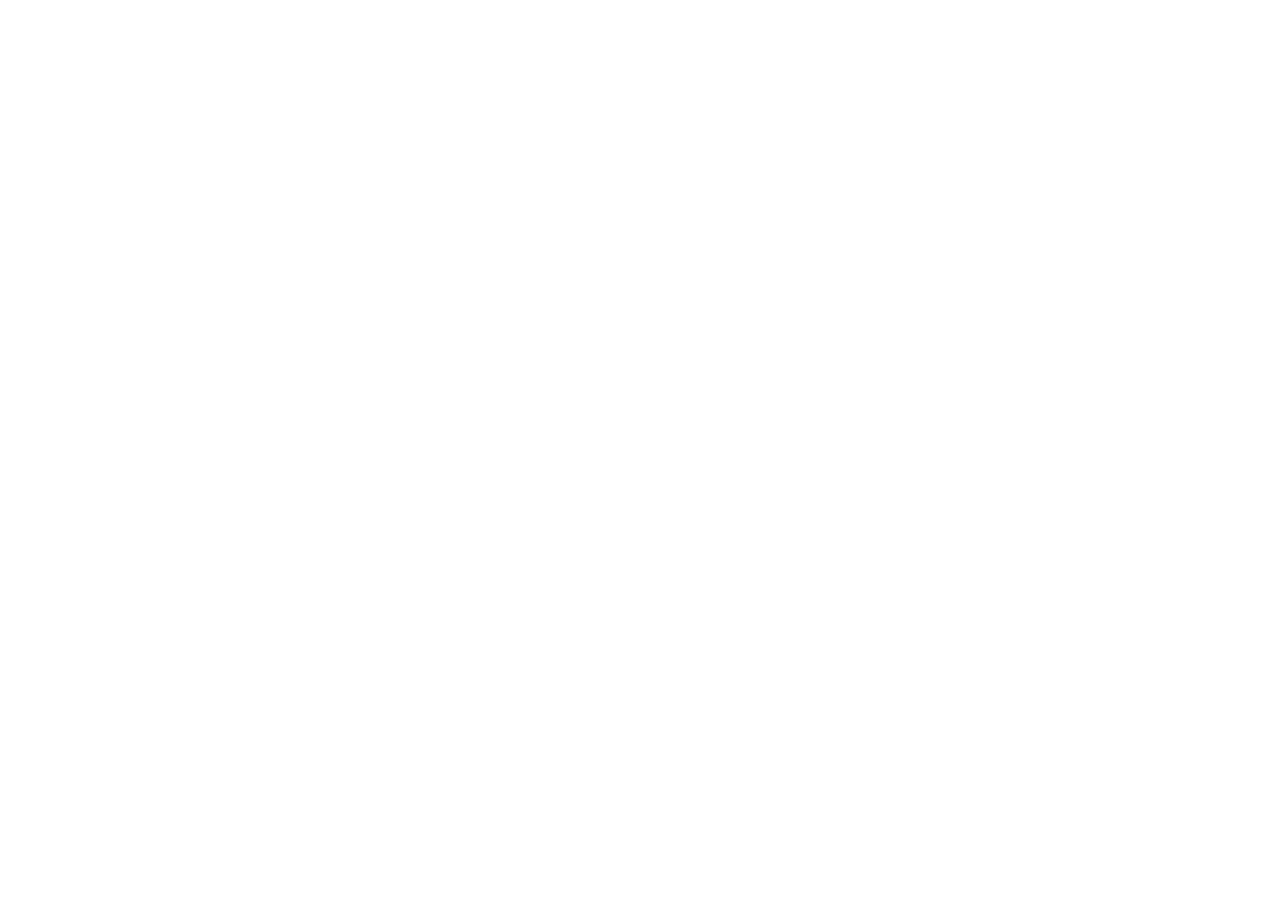
==== career.html @ 4d0aa29e "segundo intento de commit" ====
<!DOCTYPE html>
<html lang="en">
<head>
    <link rel="stylesheet" href="styles.css">
    <meta charset="UTF-8">
    <meta name="viewport" content="width=device-width, initial-scale=1.0">
    <title>Arturo Alfaro</title>

    <script
    src="https://code.jquery.com/jquery-3.7.1.min.js"
    integrity="sha256-/JqT3SQfawRcv/BIHPThkBvs0OEvtFFmqPF/lYI/Cxo="
    crossorigin="anonymous">
    </script>

    
</head>
<body>
    <div id="header"></div>

   
   
   <div id="footer"></div>
</body>

</html>
---- styles.css ----
@import url("https://fonts.googleapis.com/css2?family=Montserrat:ital,wght@0,300;0,400;0,600;0,700;1,300;1,400;1,600;1,700&family=Noto+Sans+JP:wght@300;400;600;700&display=swap");
* {
  margin: 0;
  padding: 0;
  font-family: "Montserrat", sans-serif;
  --font-1: "Montserrat", sans-serif;
  --font-2: "Noto Sans JP", sans-serif;
  --color-1: rgb(96, 101, 111);
  --color-2: rgb(212, 194, 252);
  --color-3: rgb(219, 83, 117);
  --color-4: rgb(58, 175, 185);
}

.main-nav {
  background-color: color-mix(in srgb, var(--color-4) 70%, transparent);
  color: var(--color-1);
  font-weight: 700;
}
.main-nav ul {
  list-style: none;
  display: flex;
  flex-direction: row;
  justify-content: space-around;
  align-items: center;
  transition: 0.4s;
  padding: 1.25rem 2.5rem;
}
.main-nav .nav-item a {
  font-size: 1.125rem;
  color: currentColor;
  text-decoration: none;
  transition: 0.4s;
}
.main-nav .nav-item a:focus, .main-nav .nav-item a:hover {
  color: var(--color-3);
}
@media (min-width: 1024px) {
  .main-nav {
    position: fixed;
    top: 0rem;
    width: 100%;
  }
}

.padded-row {
  padding: 0 1.875rem;
}

.page-row {
  display: flex;
  flex-direction: row;
  flex-wrap: wrap;
  width: 100%;
  max-width: 1024px;
  margin: 0 auto;
  margin-top: 2.5rem;
  margin-bottom: 2.5rem;
}
.page-row:first-child {
  margin-top: 0;
}
.page-row:last-child {
  margin-bottom: 0;
}

.section-title {
  margin-bottom: 1.25rem;
  font-size: 2.5rem;
}

.section-subtitle {
  margin-bottom: 1.25rem;
  font-size: 1.875rem;
}

.hero-section {
  aspect-ratio: 16/9;
  background-color: white;
  justify-content: center;
  align-items: center;
  gap: 5rem;
}
.hero-section > * {
  flex: 1;
}
.hero-section .hero-image-wrapper {
  display: flex;
  padding: 2.5rem;
  box-sizing: border-box;
}
.hero-section .hero-image {
  border-radius: 50%;
  aspect-ratio: 1/1;
  object-fit: cover;
  width: 100%;
}
.hero-section .focus {
  color: var(--color-3);
}

#exp_section_homepage {
  gap: 1.25rem 1.875rem;
}
#exp_section_homepage .section-title {
  flex: 1 1 100%;
}
#exp_section_homepage .column {
  flex: 1;
}

#skills_section_homepage {
  align-items: center;
}
#skills_section_homepage #homepage_illustration {
  max-width: 100%;
}
#skills_section_homepage #progress_container {
  display: flex;
  flex-direction: column;
  gap: 1.5rem;
}
#skills_section_homepage .progress-item {
  display: grid;
  grid-template-areas: "logo label" "logo bar";
  grid-template-columns: auto 1fr;
  justify-content: center;
  align-items: center;
  gap: 0 1.875rem;
}
#skills_section_homepage .skill {
  max-width: 3.5rem;
  grid-area: logo;
}
#skills_section_homepage .progress-label {
  grid-area: label;
}
#skills_section_homepage .progress-bar {
  grid-area: bar;
  width: 100%;
  height: 1.875rem;
  padding: 0 1.25rem;
  box-sizing: border-box;
  border: solid 3px var(--color-1);
  display: flex;
  align-items: center;
  position: relative;
}
#skills_section_homepage .progress-bar::before {
  content: "";
  top: 0;
  left: 0;
  position: absolute;
  height: 100%;
}
#skills_section_homepage .progress-bar:nth-child(3n-1)::before {
  background: linear-gradient(90deg, var(--color-2) 0%, var(--color-3) 100%);
  width: 30%;
}
#skills_section_homepage .progress-bar:nth-child(3n-2)::before {
  background: linear-gradient(90deg, var(--color-3) 0%, var(--color-4) 100%);
  width: 30%;
}
#skills_section_homepage .progress-bar:nth-child(3n-3)::before {
  background: linear-gradient(90deg, var(--color-4) 0%, var(--color-2) 100%);
  width: 30%;
}
#skills_section_homepage .column {
  flex: 1;
}
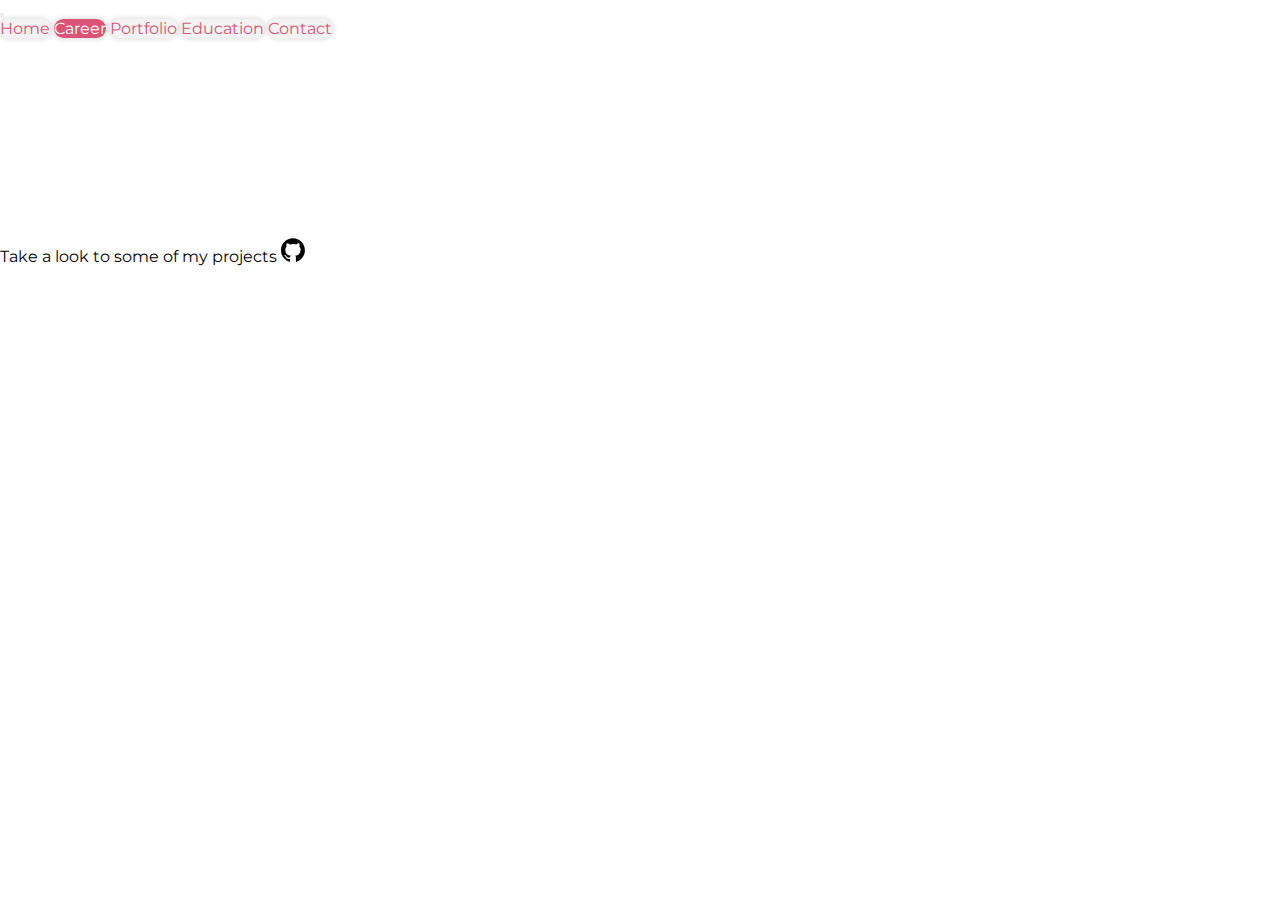
==== commit 9a75f5df: "personalizacion, imagenes y un poco mas de diseno" ====
--- a/career.html
+++ b/career.html
@@ -1,25 +1,62 @@
 <!DOCTYPE html>
 <html lang="en">
 <head>
-    <link rel="stylesheet" href="styles.css">
     <meta charset="UTF-8">
     <meta name="viewport" content="width=device-width, initial-scale=1.0">
     <title>Arturo Alfaro</title>
+    <link href="https://cdn.jsdelivr.net/npm/bootstrap@5.3.2/dist/css/bootstrap.min.css" rel="stylesheet" integrity="sha384-T3c6CoIi6uLrA9TneNEoa7RxnatzjcDSCmG1MXxSR1GAsXEV/Dwwykc2MPK8M2HN" crossorigin="anonymous">
+    <link rel="stylesheet" href="styles.css">
+</head>   
+<body class="container">
+    <header>
+        <nav class="navbar navbar-expand-lg navbar-light fixed-top bg-light">
+            <button class="navbar-toggler" type="button" data-toggle="collapse" data-target="#navbarNavAltMarkup" aria-controls="navbarNavAltMarkup" aria-expanded="false" aria-label="Toggle navigation">
+              <span class="navbar-toggler-icon"></span>
+            </button>
+            <div class="collapse navbar-collapse justify-content-center" id="navbarNavAltMarkup">
+              <div class="navbar-nav">
+                <a class="nav-item nav-link " href="/index.html">Home</a>
+                <a class="nav-item nav-link active" href="/career.html">Career</a>
+                <a class="nav-item nav-link" href="/portfolio.html">Portfolio</a>
+                <a class="nav-item nav-link" href="/education.html">Education</a>
+                <a class="nav-item nav-link " href="/contact.html">Contact</a>
+              </div>
+            </div>
+          </nav>
+    </header>
+    <main>
+        <div class="container sections-wrapper py-6">
+            <div class="row">
+                
+            </div>
+        </div>
+    </main>
+    <footer class="d-flex flex-wrap justify-content-between align-items-center py-3 my-4 border-top">
+        
+    
+        <ul class="nav col-md-12 justify-content-end list-unstyled d-flex">
+          <li class="ms-3">Take a look to some of my projects <a class="text-muted" href="#"><svg class="bi" width="24" height="24"><use xlink:href="#github"/></svg></a></li>
+        </ul>
+      </footer>
+      <svg xmlns="http://www.w3.org/2000/svg" style="display: none;">
+        <symbol id="bootstrap" viewBox="0 0 118 94">
+          <title>Bootstrap</title>
+          <path fill-rule="evenodd" clip-rule="evenodd" d="M24.509 0c-6.733 0-11.715 5.893-11.492 12.284.214 6.14-.064 14.092-2.066 20.577C8.943 39.365 5.547 43.485 0 44.014v5.972c5.547.529 8.943 4.649 10.951 11.153 2.002 6.485 2.28 14.437 2.066 20.577C12.794 88.106 17.776 94 24.51 94H93.5c6.733 0 11.714-5.893 11.491-12.284-.214-6.14.064-14.092 2.066-20.577 2.009-6.504 5.396-10.624 10.943-11.153v-5.972c-5.547-.529-8.934-4.649-10.943-11.153-2.002-6.484-2.28-14.437-2.066-20.577C105.214 5.894 100.233 0 93.5 0H24.508zM80 57.863C80 66.663 73.436 72 62.543 72H44a2 2 0 01-2-2V24a2 2 0 012-2h18.437c9.083 0 15.044 4.92 15.044 12.474 0 5.302-4.01 10.049-9.119 10.88v.277C75.317 46.394 80 51.21 80 57.863zM60.521 28.34H49.948v14.934h8.905c6.884 0 10.68-2.772 10.68-7.727 0-4.643-3.264-7.207-9.012-7.207zM49.948 49.2v16.458H60.91c7.167 0 10.964-2.876 10.964-8.281 0-5.406-3.903-8.178-11.425-8.178H49.948z"></path>
+        </symbol>
+        <symbol id="facebook" viewBox="0 0 16 16">
+          <path d="M16 8.049c0-4.446-3.582-8.05-8-8.05C3.58 0-.002 3.603-.002 8.05c0 4.017 2.926 7.347 6.75 7.951v-5.625h-2.03V8.05H6.75V6.275c0-2.017 1.195-3.131 3.022-3.131.876 0 1.791.157 1.791.157v1.98h-1.009c-.993 0-1.303.621-1.303 1.258v1.51h2.218l-.354 2.326H9.25V16c3.824-.604 6.75-3.934 6.75-7.951z"/>
+        </symbol>
+        <symbol id="instagram" viewBox="0 0 16 16">
+            <path d="M8 0C5.829 0 5.556.01 4.703.048 3.85.088 3.269.222 2.76.42a3.917 3.917 0 0 0-1.417.923A3.927 3.927 0 0 0 .42 2.76C.222 3.268.087 3.85.048 4.7.01 5.555 0 5.827 0 8.001c0 2.172.01 2.444.048 3.297.04.852.174 1.433.372 1.942.205.526.478.972.923 1.417.444.445.89.719 1.416.923.51.198 1.09.333 1.942.372C5.555 15.99 5.827 16 8 16s2.444-.01 3.298-.048c.851-.04 1.434-.174 1.943-.372a3.916 3.916 0 0 0 1.416-.923c.445-.445.718-.891.923-1.417.197-.509.332-1.09.372-1.942C15.99 10.445 16 10.173 16 8s-.01-2.445-.048-3.299c-.04-.851-.175-1.433-.372-1.941a3.926 3.926 0 0 0-.923-1.417A3.911 3.911 0 0 0 13.24.42c-.51-.198-1.092-.333-1.943-.372C10.443.01 10.172 0 7.998 0h.003zm-.717 1.442h.718c2.136 0 2.389.007 3.232.046.78.035 1.204.166 1.486.275.373.145.64.319.92.599.28.28.453.546.598.92.11.281.24.705.275 1.485.039.843.047 1.096.047 3.231s-.008 2.389-.047 3.232c-.035.78-.166 1.203-.275 1.485a2.47 2.47 0 0 1-.599.919c-.28.28-.546.453-.92.598-.28.11-.704.24-1.485.276-.843.038-1.096.047-3.232.047s-2.39-.009-3.233-.047c-.78-.036-1.203-.166-1.485-.276a2.478 2.478 0 0 1-.92-.598 2.48 2.48 0 0 1-.6-.92c-.109-.281-.24-.705-.275-1.485-.038-.843-.046-1.096-.046-3.233 0-2.136.008-2.388.046-3.231.036-.78.166-1.204.276-1.486.145-.373.319-.64.599-.92.28-.28.546-.453.92-.598.282-.11.705-.24 1.485-.276.738-.034 1.024-.044 2.515-.045v.002zm4.988 1.328a.96.96 0 1 0 0 1.92.96.96 0 0 0 0-1.92zm-4.27 1.122a4.109 4.109 0 1 0 0 8.217 4.109 4.109 0 0 0 0-8.217zm0 1.441a2.667 2.667 0 1 1 0 5.334 2.667 2.667 0 0 1 0-5.334z"/>
+        </symbol>
+        <symbol id="twitter" viewBox="0 0 16 16">
+          <path d="M5.026 15c6.038 0 9.341-5.003 9.341-9.334 0-.14 0-.282-.006-.422A6.685 6.685 0 0 0 16 3.542a6.658 6.658 0 0 1-1.889.518 3.301 3.301 0 0 0 1.447-1.817 6.533 6.533 0 0 1-2.087.793A3.286 3.286 0 0 0 7.875 6.03a9.325 9.325 0 0 1-6.767-3.429 3.289 3.289 0 0 0 1.018 4.382A3.323 3.323 0 0 1 .64 6.575v.045a3.288 3.288 0 0 0 2.632 3.218 3.203 3.203 0 0 1-.865.115 3.23 3.23 0 0 1-.614-.057 3.283 3.283 0 0 0 3.067 2.277A6.588 6.588 0 0 1 .78 13.58a6.32 6.32 0 0 1-.78-.045A9.344 9.344 0 0 0 5.026 15z"/>
+        </symbol>
+        <symbol  viewBox="0 0 98 96" id="github">
+            <path fill-rule="evenodd" clip-rule="evenodd" d="M48.854 0C21.839 0 0 22 0 49.217c0 21.756 13.993 40.172 33.405 46.69 2.427.49 3.316-1.059 3.316-2.362 0-1.141-.08-5.052-.08-9.127-13.59 2.934-16.42-5.867-16.42-5.867-2.184-5.704-5.42-7.17-5.42-7.17-4.448-3.015.324-3.015.324-3.015 4.934.326 7.523 5.052 7.523 5.052 4.367 7.496 11.404 5.378 14.235 4.074.404-3.178 1.699-5.378 3.074-6.6-10.839-1.141-22.243-5.378-22.243-24.283 0-5.378 1.94-9.778 5.014-13.2-.485-1.222-2.184-6.275.486-13.038 0 0 4.125-1.304 13.426 5.052a46.97 46.97 0 0 1 12.214-1.63c4.125 0 8.33.571 12.213 1.63 9.302-6.356 13.427-5.052 13.427-5.052 2.67 6.763.97 11.816.485 13.038 3.155 3.422 5.015 7.822 5.015 13.2 0 18.905-11.404 23.06-22.324 24.283 1.78 1.548 3.316 4.481 3.316 9.126 0 6.6-.08 11.897-.08 13.526 0 1.304.89 2.853 3.316 2.364 19.412-6.52 33.405-24.935 33.405-46.691C97.707 22 75.788 0 48.854 0z"/>
+        </symbol>
+      </svg>
 
-    <script
-    src="https://code.jquery.com/jquery-3.7.1.min.js"
-    integrity="sha256-/JqT3SQfawRcv/BIHPThkBvs0OEvtFFmqPF/lYI/Cxo="
-    crossorigin="anonymous">
-    </script>
-
-    
-</head>
-<body>
-    <div id="header"></div>
-
-   
-   
-   <div id="footer"></div>
 </body>
 
 </html>--- a/styles.css
+++ b/styles.css
@@ -10,36 +10,39 @@
   --color-3: rgb(219, 83, 117);
   --color-4: rgb(58, 175, 185);
 }
-
-.main-nav {
-  background-color: color-mix(in srgb, var(--color-4) 70%, transparent);
-  color: var(--color-1);
+* h1, * h2, * h3, * h4, * h5, * h6 {
+  font-family: "Montserrat", sans-serif;
   font-weight: 700;
 }
-.main-nav ul {
-  list-style: none;
-  display: flex;
-  flex-direction: row;
-  justify-content: space-around;
-  align-items: center;
-  transition: 0.4s;
-  padding: 1.25rem 2.5rem;
-}
-.main-nav .nav-item a {
-  font-size: 1.125rem;
-  color: currentColor;
+* a {
+  color: var(--color-3);
+  transition: 0.3s ease;
   text-decoration: none;
-  transition: 0.4s;
-}
-.main-nav .nav-item a:focus, .main-nav .nav-item a:hover {
-  color: var(--color-3);
-}
-@media (min-width: 1024px) {
-  .main-nav {
-    position: fixed;
-    top: 0rem;
-    width: 100%;
-  }
+}
+* a:hover {
+  text-decoration: underline;
+  color: rgba(var(--color-3), 10%);
+}
+* a:focus {
+  text-decoration: none;
+}
+
+.py-6 {
+  padding-top: 100px !important;
+  padding-bottom: 100px !important;
+}
+
+.navbar .navbar-nav {
+  gap: 20px;
+}
+.navbar .nav-item {
+  background-color: rgb(243, 243, 243);
+  border-radius: 40px;
+  box-shadow: 0px 0px 4px 2px rgba(0, 0, 0, 0.1);
+}
+.navbar .nav-item.active {
+  background-color: var(--color-3);
+  color: white;
 }
 
 .padded-row {
@@ -73,97 +76,165 @@
   font-size: 1.875rem;
 }
 
-.hero-section {
-  aspect-ratio: 16/9;
-  background-color: white;
-  justify-content: center;
-  align-items: center;
-  gap: 5rem;
-}
-.hero-section > * {
-  flex: 1;
-}
-.hero-section .hero-image-wrapper {
+.hero-image-wrapper {
   display: flex;
-  padding: 2.5rem;
+  padding: 0 2.5rem;
   box-sizing: border-box;
-}
-.hero-section .hero-image {
-  border-radius: 50%;
-  aspect-ratio: 1/1;
+  position: relative;
+}
+
+.hero-image {
   object-fit: cover;
   width: 100%;
-}
-.hero-section .focus {
+  border-radius: 10px;
+}
+
+.focus {
   color: var(--color-3);
 }
 
-#exp_section_homepage {
-  gap: 1.25rem 1.875rem;
-}
-#exp_section_homepage .section-title {
-  flex: 1 1 100%;
-}
-#exp_section_homepage .column {
-  flex: 1;
-}
-
-#skills_section_homepage {
+.monospaced {
+  font-family: "Courier New", Courier, monospace;
+}
+
+.easter {
+  display: none;
+}
+
+.section {
+  margin-bottom: 30px;
+}
+.section .section-inner {
+  background: #fff;
+  padding: 30px;
+}
+.section .heading {
+  margin-top: 0;
+  margin-bottom: 30px;
+  color: rgb(var(--color-3), 15%);
+  font-size: 24px;
+}
+.section .content .more-link .svg-inline--fa {
+  margin-right: 5px;
+  font-size: 14px;
+  position: relative;
+  top: -2px;
+}
+
+.about .section-inner {
+  display: flex;
+  background: color-mix(in srgb, var(--color-3) 10%, transparent);
+}
+
+.experience .section-inner {
+  background: color-mix(in srgb, var(--color-4) 60%, transparent);
+}
+.experience .item {
+  margin-bottom: 30px;
+}
+.experience .item .title {
+  font-size: 16px;
+  margin-top: 0;
+  margin-bottom: 5px;
+  line-height: 1.5;
+}
+.experience .item .title .place {
+  color: rgb(243, 243, 243);
+  font-weight: normal;
+}
+.experience .item .title .place a {
+  color: var(--color-3);
+}
+.experience .item .title .place a:hover {
+  color: color-mix(in srgb, var(--color-3) 80%, transparent);
+}
+.experience .item .title .year {
+  color: var(--color-1);
+  font-weight: normal;
+}
+
+.info .section-inner {
+  background: color-mix(in srgb, var(--color-2) 100%, transparent);
+}
+
+.skills .section-inner {
+  background: color-mix(in srgb, var(--color-2) 80%, transparent);
+}
+.skills .intro {
+  margin-bottom: 30px;
+}
+.skills .skillset .item {
+  margin-bottom: 30px;
+  display: grid;
   align-items: center;
-}
-#skills_section_homepage #homepage_illustration {
-  max-width: 100%;
-}
-#skills_section_homepage #progress_container {
-  display: flex;
-  flex-direction: column;
-  gap: 1.5rem;
-}
-#skills_section_homepage .progress-item {
-  display: grid;
-  grid-template-areas: "logo label" "logo bar";
+  justify-self: center;
+  column-gap: 10px;
   grid-template-columns: auto 1fr;
-  justify-content: center;
-  align-items: center;
-  gap: 0 1.875rem;
-}
-#skills_section_homepage .skill {
-  max-width: 3.5rem;
-  grid-area: logo;
-}
-#skills_section_homepage .progress-label {
-  grid-area: label;
-}
-#skills_section_homepage .progress-bar {
-  grid-area: bar;
-  width: 100%;
-  height: 1.875rem;
-  padding: 0 1.25rem;
-  box-sizing: border-box;
-  border: solid 3px var(--color-1);
-  display: flex;
-  align-items: center;
-  position: relative;
-}
-#skills_section_homepage .progress-bar::before {
-  content: "";
+}
+.skills .skillset .level-title {
+  font-size: 16px;
+  position: relative;
+  margin-top: 0;
+  margin-bottom: 10;
+}
+.skills .skillset .level-title .level-label {
+  color: var(--color-4);
+  font-size: 14px;
+  font-weight: 700;
+  position: absolute;
+  right: 0;
   top: 0;
-  left: 0;
-  position: absolute;
-  height: 100%;
-}
-#skills_section_homepage .progress-bar:nth-child(3n-1)::before {
-  background: linear-gradient(90deg, var(--color-2) 0%, var(--color-3) 100%);
-  width: 30%;
-}
-#skills_section_homepage .progress-bar:nth-child(3n-2)::before {
-  background: linear-gradient(90deg, var(--color-3) 0%, var(--color-4) 100%);
-  width: 30%;
-}
-#skills_section_homepage .progress-bar:nth-child(3n-3)::before {
-  background: linear-gradient(90deg, var(--color-4) 0%, var(--color-2) 100%);
-  width: 30%;
-}
-#skills_section_homepage .column {
-  flex: 1;
-}
+}
+.skills .skillset .level-bar {
+  height: 15px;
+  background: color-mix(in srgb, var(--color-1) 15%, transparent);
+}
+.skills .skillset .level-bar-inner {
+  height: 15px;
+  background: color-mix(in srgb, var(--color-3) 55%, transparent);
+}
+.skills .svg-inline--fa {
+  margin-right: 3px;
+  position: relative;
+  top: 0;
+}
+.skills .skill-item-img {
+  width: 30px;
+  grid-column: 1/2;
+  grid-row: 1/3;
+}
+*:not(.skills .skill-item-img) {
+  grid-column: 2/3;
+}
+
+.education .section-inner {
+  background: color-mix(in srgb, var(--color-2) 60%, transparent);
+}
+.education .item {
+  margin-bottom: 30px;
+}
+.education .item:last-child {
+  margin-bottom: 0;
+}
+.education .item .title {
+  font-size: 16px;
+  margin-top: 0;
+}
+.education .item .university {
+  font-size: 13px;
+  color: var(--color-1);
+  font-weight: 600;
+  padding-left: 25px;
+}
+.education .item .university .year {
+  color: var(--color-1);
+  font-weight: 500;
+}
+
+.languages .section-inner {
+  background: color-mix(in srgb, var(--color-2) 40%, transparent);
+}
+
+.music .section-inner {
+  background: color-mix(in srgb, var(--color-2) 20%, transparent);
+}
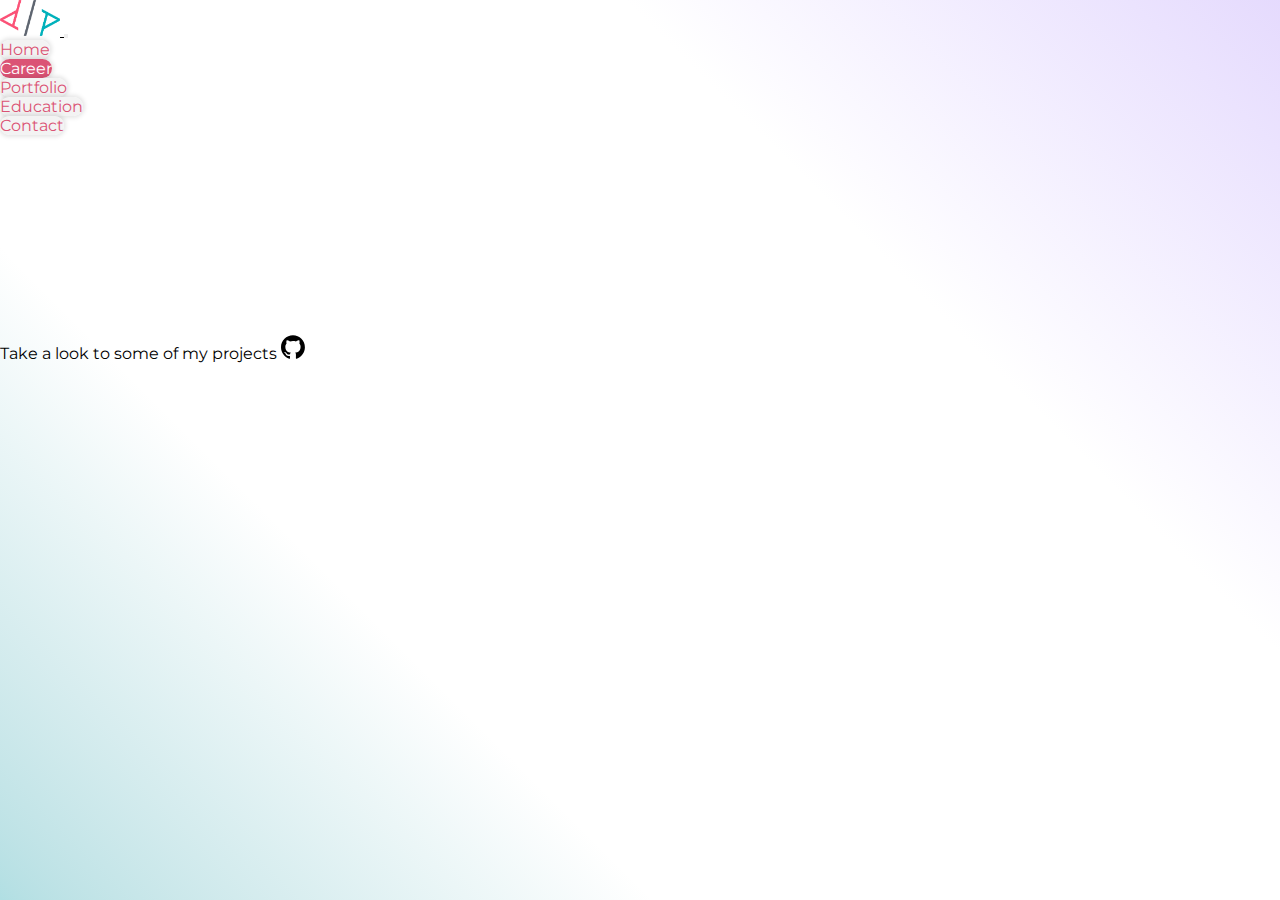
==== commit 763847b9: "headers update and some contact customization" ====
--- a/career.html
+++ b/career.html
@@ -8,22 +8,36 @@
     <link rel="stylesheet" href="styles.css">
 </head>   
 <body class="container">
-    <header>
-        <nav class="navbar navbar-expand-lg navbar-light fixed-top bg-light">
-            <button class="navbar-toggler" type="button" data-toggle="collapse" data-target="#navbarNavAltMarkup" aria-controls="navbarNavAltMarkup" aria-expanded="false" aria-label="Toggle navigation">
-              <span class="navbar-toggler-icon"></span>
-            </button>
-            <div class="collapse navbar-collapse justify-content-center" id="navbarNavAltMarkup">
-              <div class="navbar-nav">
-                <a class="nav-item nav-link " href="/index.html">Home</a>
-                <a class="nav-item nav-link active" href="/career.html">Career</a>
-                <a class="nav-item nav-link" href="/portfolio.html">Portfolio</a>
-                <a class="nav-item nav-link" href="/education.html">Education</a>
-                <a class="nav-item nav-link " href="/contact.html">Contact</a>
-              </div>
-            </div>
-          </nav>
-    </header>
+  <header class="container">
+    <nav class="navbar navbar-expand-lg navbar-light fixed-top">
+        <a class="navbar-brand" href="/">
+            <img src="/pics/logo-nobg.png" width="60" alt="">
+        </a>
+        <button class="navbar-toggler" type="button" data-toggle="collapse" data-target="#navbarNavAltMarkup" aria-controls="navbarNavAltMarkup" aria-expanded="false" aria-label="Toggle navigation">
+          <span class="navbar-toggler-icon"></span>
+        </button>
+
+        <div class="collapse navbar-collapse justify-content-center" id="navbarNavAltMarkup">
+          <ul class="navbar-nav mr-auto mt-2 mt-lg-0">
+            <li class="nav-item ">
+                <a class="nav-link" href="/index.html">Home</a>
+            </li>
+            <li class="nav-item active">
+                <a class="nav-link" href="/career.html">Career</a>
+            </li>
+            <li class="nav-item">
+                <a class="nav-link" href="/portfolio.html">Portfolio</a>
+            </li>
+            <li class="nav-item">
+                <a class="nav-link" href="/education.html">Education</a>
+            </li>
+            <li class="nav-item ">
+                <a class="nav-link" href="/contact.html">Contact</a>
+            </li>
+          </ul> 
+        </div>
+    </nav>
+</header>
     <main>
         <div class="container sections-wrapper py-6">
             <div class="row">
--- a/styles.css
+++ b/styles.css
@@ -27,6 +27,13 @@
   text-decoration: none;
 }
 
+body {
+  background: linear-gradient(45deg, color-mix(in srgb, var(--color-4) 40%, transparent), white 30%, white 70%, color-mix(in srgb, var(--color-2) 60%, transparent));
+  background-repeat: no-repeat;
+  background-size: cover;
+  min-height: 100vh;
+}
+
 .py-6 {
   padding-top: 100px !important;
   padding-bottom: 100px !important;
@@ -35,12 +42,12 @@
 .navbar .navbar-nav {
   gap: 20px;
 }
-.navbar .nav-item {
+.navbar .nav-item a {
   background-color: rgb(243, 243, 243);
   border-radius: 40px;
   box-shadow: 0px 0px 4px 2px rgba(0, 0, 0, 0.1);
 }
-.navbar .nav-item.active {
+.navbar .nav-item.active a {
   background-color: var(--color-3);
   color: white;
 }
@@ -78,14 +85,15 @@
 
 .hero-image-wrapper {
   display: flex;
-  padding: 0 2.5rem;
+  padding: 0 24px 0;
   box-sizing: border-box;
   position: relative;
 }
 
 .hero-image {
-  object-fit: cover;
+  object-fit: contain;
   width: 100%;
+  max-height: 21.625rem;
   border-radius: 10px;
 }
 
@@ -108,6 +116,18 @@
   background: #fff;
   padding: 30px;
 }
+.section .section-inner.wm-black {
+  background-repeat: no-repeat;
+  background-position: calc(100% - 15px) calc(100% - 15px);
+  background-size: 40px;
+  background-image: url("/pics/logo-wm-black.png");
+}
+.section .section-inner.wm-white {
+  background-repeat: no-repeat;
+  background-position: calc(100% - 15px) calc(100% - 15px);
+  background-size: 40px;
+  background-image: url("/pics/logo-wm-white.png");
+}
 .section .heading {
   margin-top: 0;
   margin-bottom: 30px;
@@ -122,8 +142,12 @@
 }
 
 .about .section-inner {
-  display: flex;
   background: color-mix(in srgb, var(--color-3) 10%, transparent);
+}
+@media (min-width: 768px) {
+  .about .section-inner {
+    display: flex;
+  }
 }
 
 .experience .section-inner {
@@ -238,3 +262,8 @@
 .music .section-inner {
   background: color-mix(in srgb, var(--color-2) 20%, transparent);
 }
+
+.form-submit .btn {
+  background-color: var(--color-4);
+  border-radius: 30px;
+}
